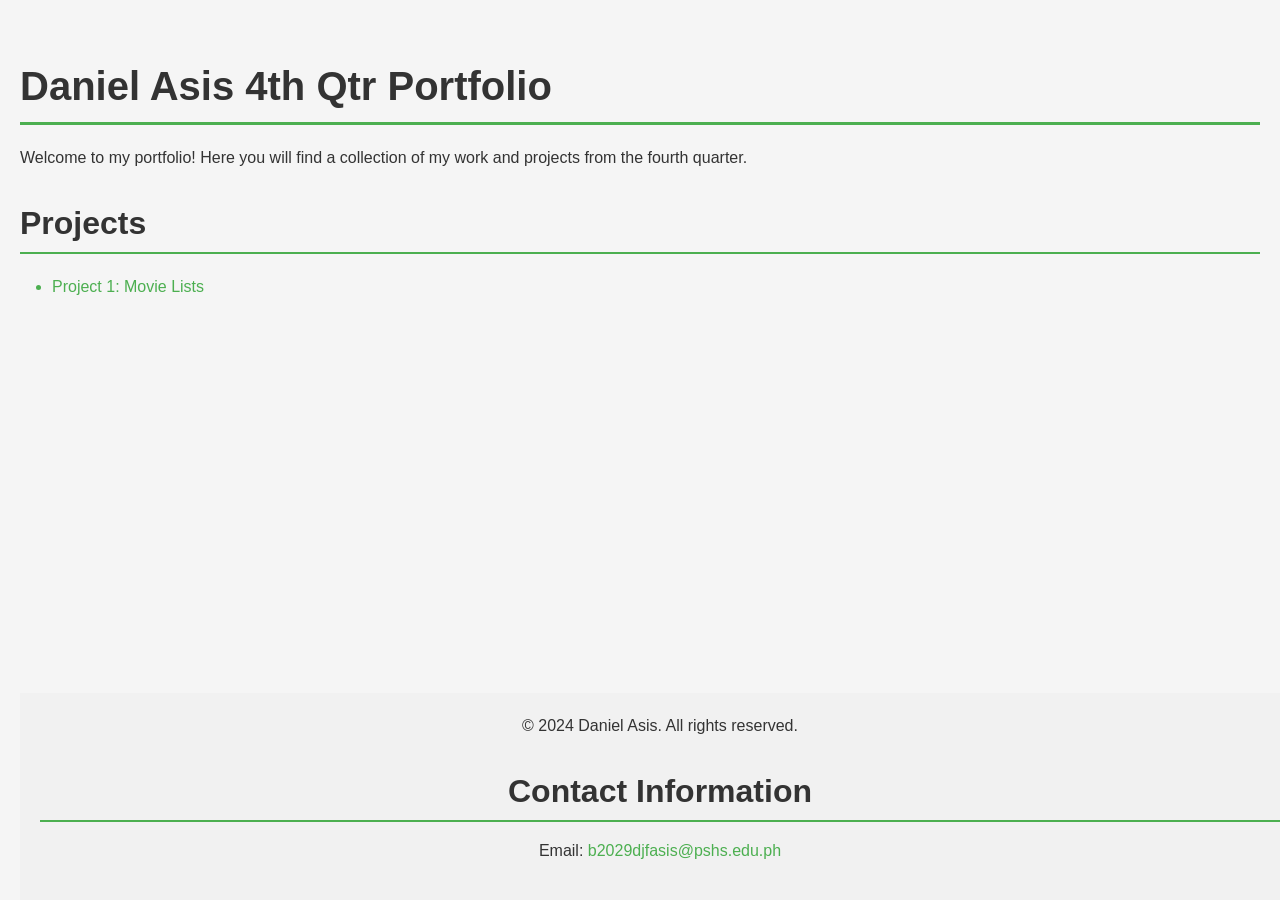
==== index.html @ 5803c312 "Add initial HTML structure and link to CSS styles" ====
<!DOCTYPE html>
<html lang="en">
<head>
    <meta charset="UTF-8">
    <meta name="viewport" content="width=device-width, initial-scale=1.0">
    <link rel="stylesheet" href="public/style.css">
    <title>Daniel Asis 4th Qtr Portfolio</title>
</head>
<body>
    <h1>Daniel Asis 4th Qtr Portfolio</h1>
    <p>Welcome to my portfolio! Here you will find a collection of my work and projects from the fourth quarter.</p>

    <h2>Projects</h2>
    <ul>
        <li><a href="public/q41gNAASIS.html">Project 1: Movie Lists</a></li>
    </ul>

    <footer style="text-align: center; position: fixed; width: 100%; bottom: 0; padding: 20px; background-color: #f1f1f1;">
        <p>&copy; 2024 Daniel Asis. All rights reserved.</p>
        <h2>Contact Information</h2>
        <p>Email: <a href="mailto:b2029djfasis@pshs.edu.ph">b2029djfasis@pshs.edu.ph</a></p>
    </footer>
</body>
</html>
---- public/style.css ----
.form-container fieldset *:focus{
    box-shadow: 0 4px 8px rgba(76, 175, 80, 0.4);
    background-color: #e8f5e9;
    border: 2px solid #4CAF50;
    outline: none;
    margin: 0 auto;
}

.blur{
    box-shadow: 4px 4px 8px rgba(255, 0, 0, 0.2);
}

.form-container{
    width: 400px;
    margin: 0 auto;
    align-self: center;
    padding: 50px;
    border: 2px solid #4CAF50;
    border-radius: 10px;
    background-color: white;
    box-shadow: 0 2px 4px rgba(0, 0, 0, 0.1);
    display: flex;
    flex-direction: column;
    gap: 20px;
}

fieldset{
    flex-shrink: 1;
    border: 2px solid #4CAF50;
    border-radius: 5px;
    padding: 15px;
    background-color: #f9f9f9;
    width: 100%;
    box-sizing: border-box;
}

label {
    margin-bottom: 8px;
    font-weight: bold;
    color: #333;
}

input, select, textarea {
    border: none;
    border-bottom: 2px solid #ddd;
    background-color: transparent;
    padding: 8px 5px;
    font-size: 14px;
    transition: border-color 0.3s ease;
    resize: none;
}

textarea {
    width: 100%;
}

input:focus, select:focus, textarea:focus {
    border-bottom: 2px solid #4CAF50;
}

button {
    padding: 12px 20px;
    font-size: 16px;
    font-weight: bold;
    border: none;
    border-radius: 5px;
    cursor: pointer;
    transition: background-color 0.3s ease, transform 0.1s ease;
}

button[type="submit"] {
    background-color: #4CAF50;
    color: white;
}

button[type="submit"]:hover {
    background-color: #45a049;
    transform: translateY(-2px);
}

button[type="reset"] {
    background-color: #f44336;
    color: white;
}

button[type="reset"]:hover {
    background-color: #da190b;
    transform: translateY(-2px);
}

button:not([type]) {
    background-color: #2196F3;
    color: white;
}

button:not([type]):hover {
    background-color: #0b7dda;
    transform: translateY(-2px);
}

table {
    width: 100%;
    border-collapse: collapse;
    margin: 20px auto;
    box-shadow: 0 2px 4px rgba(0, 0, 0, 0.1);
    background-color: white;
}

th, td {
    padding: 12px 15px;
    text-align: left;
    border: 1px solid #ddd;
}

th {
    background-color: #4CAF50;
    color: white;
    font-weight: bold;
    text-transform: uppercase;
}

tr:nth-child(even) {
    background-color: #f9f9f9;
}

tr:hover {
    background-color: #f1f1f1;
    transition: background-color 0.3s ease;
}

td {
    color: #333;
}

.star {
    background-color: inherit;
    border: none;
    font-size: 24px;
    padding: 0;
    cursor: pointer;
    outline: none;
}

.selected-rating {
    color: #ff9800;
}

.movie-item {
    padding: 10px;
    border: 1px solid #ddd;
    border-radius: 5px;
    margin-bottom: 10px;
    background-color: #f9f9f9;
    transition: background-color 0.3s ease;
}

/* ===== Base Styles ===== */
*, *::before, *::after {
    box-sizing: border-box;
}

body {
    font-family: 'Segoe UI', Tahoma, Geneva, Verdana, sans-serif;
    line-height: 1.6;
    color: #333;
    background-color: #f5f5f5;
    margin: 0;
    padding: 20px;
}

/* ===== Typography ===== */
h1, h2, h3, h4, h5, h6 {
    color: #333;
    margin-top: 1em;
    margin-bottom: 0.5em;
    font-weight: bold;
    line-height: 1.3;
}

h1 {
    font-size: 2.5em;
    border-bottom: 3px solid #4CAF50;
    padding-bottom: 10px;
}

h2 {
    font-size: 2em;
    border-bottom: 2px solid #4CAF50;
    padding-bottom: 8px;
}

h3 {
    font-size: 1.5em;
    color: #4CAF50;
}

h4 {
    font-size: 1.25em;
    color: #45a049;
}

h5 {
    font-size: 1.1em;
    color: #555;
}

h6 {
    font-size: 1em;
    color: #666;
}

p {
    margin: 0 0 1em 0;
    color: #333;
}

/* ===== Links ===== */
a {
    color: #4CAF50;
    text-decoration: none;
    transition: color 0.3s ease, border-bottom 0.3s ease;
    border-bottom: 1px solid transparent;
}

a:hover {
    color: #45a049;
    border-bottom: 1px solid #45a049;
}

a:visited {
    color: #388E3C;
}

a:active {
    color: #2E7D32;
}

/* ===== Lists ===== */
ul, ol {
    margin: 1em 0;
    padding-left: 2em;
    color: #333;
}

ul {
    list-style-type: disc;
}

ol {
    list-style-type: decimal;
}

li {
    margin-bottom: 0.5em;
    padding: 4px 0;
}

li::marker {
    color: #4CAF50;
}

/* ===== Code & Preformatted ===== */
code {
    font-family: 'Consolas', 'Monaco', 'Courier New', monospace;
    background-color: #e8f5e9;
    padding: 2px 6px;
    border-radius: 3px;
    font-size: 0.9em;
    color: #2E7D32;
    border: 1px solid #c8e6c9;
}

pre {
    background-color: #f9f9f9;
    border: 2px solid #4CAF50;
    border-radius: 5px;
    padding: 15px;
    overflow-x: auto;
    margin: 1em 0;
    box-shadow: 0 2px 4px rgba(0, 0, 0, 0.1);
}

pre code {
    background-color: transparent;
    border: none;
    padding: 0;
}

/* ===== Blockquote ===== */
blockquote {
    margin: 1em 0;
    padding: 15px 20px;
    border-left: 4px solid #4CAF50;
    background-color: #f9f9f9;
    color: #555;
    font-style: italic;
    border-radius: 0 5px 5px 0;
    box-shadow: 0 2px 4px rgba(0, 0, 0, 0.1);
}

blockquote cite {
    display: block;
    margin-top: 10px;
    font-size: 0.9em;
    color: #4CAF50;
    font-style: normal;
}

/* ===== Horizontal Rule ===== */
hr {
    border: none;
    height: 2px;
    background: linear-gradient(to right, transparent, #4CAF50, transparent);
    margin: 2em 0;
}

/* ===== Images ===== */
img {
    max-width: 100%;
    height: auto;
    border-radius: 5px;
    box-shadow: 0 2px 4px rgba(0, 0, 0, 0.1);
    transition: transform 0.3s ease, box-shadow 0.3s ease;
}

img:hover {
    transform: scale(1.02);
    box-shadow: 0 4px 8px rgba(76, 175, 80, 0.3);
}

/* ===== Text Formatting ===== */
strong, b {
    font-weight: bold;
    color: #333;
}

em, i {
    font-style: italic;
    color: #555;
}

mark {
    background-color: #c8e6c9;
    padding: 2px 4px;
    border-radius: 3px;
}

small {
    font-size: 0.85em;
    color: #666;
}

del, s {
    text-decoration: line-through;
    color: #999;
}

ins, u {
    text-decoration: underline;
    text-decoration-color: #4CAF50;
}

abbr[title] {
    border-bottom: 1px dotted #4CAF50;
    cursor: help;
}

/* ===== Definition Lists ===== */
dl {
    margin: 1em 0;
}

dt {
    font-weight: bold;
    color: #4CAF50;
    margin-top: 1em;
}

dd {
    margin-left: 2em;
    color: #555;
}

/* ===== Figure & Caption ===== */
figure {
    margin: 1em 0;
    padding: 15px;
    background-color: #f9f9f9;
    border: 1px solid #ddd;
    border-radius: 5px;
    text-align: center;
}

figcaption {
    margin-top: 10px;
    font-size: 0.9em;
    color: #666;
    font-style: italic;
}

/* ===== Address ===== */
address {
    font-style: normal;
    padding: 15px;
    background-color: #e8f5e9;
    border-left: 4px solid #4CAF50;
    border-radius: 0 5px 5px 0;
    margin: 1em 0;
}

/* ===== Details & Summary ===== */
details {
    margin: 1em 0;
    padding: 15px;
    border: 2px solid #4CAF50;
    border-radius: 5px;
    background-color: #f9f9f9;
}

summary {
    cursor: pointer;
    font-weight: bold;
    color: #4CAF50;
    padding: 5px;
    transition: color 0.3s ease;
}

summary:hover {
    color: #45a049;
}

details[open] summary {
    border-bottom: 1px solid #ddd;
    margin-bottom: 10px;
    padding-bottom: 10px;
}

/* ===== Keyboard Input ===== */
kbd {
    font-family: 'Consolas', 'Monaco', 'Courier New', monospace;
    background-color: #333;
    color: white;
    padding: 3px 8px;
    border-radius: 4px;
    font-size: 0.85em;
    box-shadow: 0 2px 0 #1a1a1a;
}

/* ===== Sample Output ===== */
samp {
    font-family: 'Consolas', 'Monaco', 'Courier New', monospace;
    background-color: #f9f9f9;
    padding: 2px 6px;
    border-radius: 3px;
    color: #666;
}

/* ===== Variables ===== */
var {
    font-family: 'Consolas', 'Monaco', 'Courier New', monospace;
    font-style: italic;
    color: #4CAF50;
}
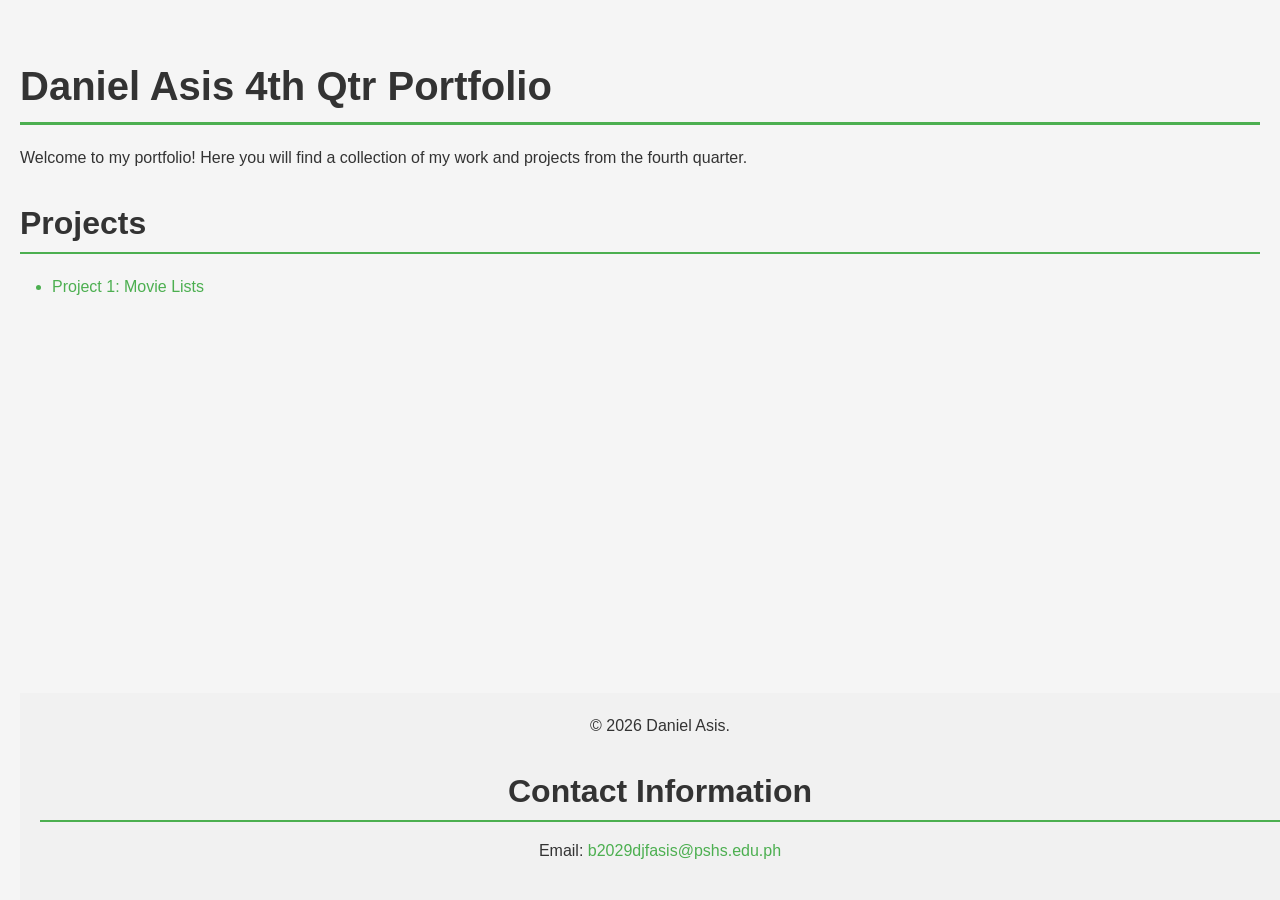
==== commit cb76e1d4: "Fixed year on footer, added footer to g1" ====
--- a/index.html
+++ b/index.html
@@ -16,7 +16,7 @@
     </ul>
 
     <footer style="text-align: center; position: fixed; width: 100%; bottom: 0; padding: 20px; background-color: #f1f1f1;">
-        <p>&copy; 2024 Daniel Asis. All rights reserved.</p>
+        <p>&copy; 2026 Daniel Asis.</p>
         <h2>Contact Information</h2>
         <p>Email: <a href="mailto:b2029djfasis@pshs.edu.ph">b2029djfasis@pshs.edu.ph</a></p>
     </footer>
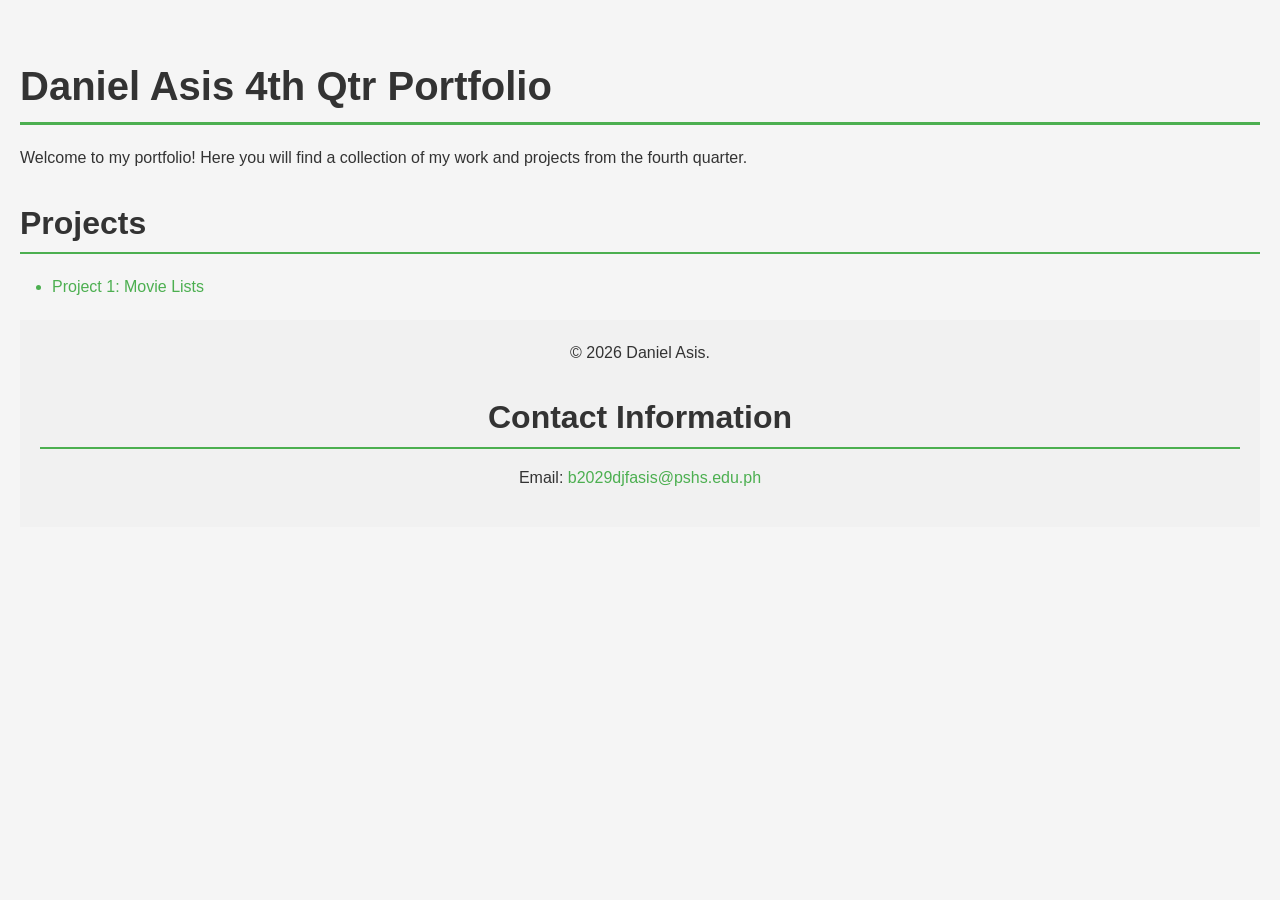
==== commit 76f6854d: "Initiate 2nd graded" ====
--- a/index.html
+++ b/index.html
@@ -15,7 +15,7 @@
         <li><a href="public/q41gNAASIS.html">Project 1: Movie Lists</a></li>
     </ul>
 
-    <footer style="text-align: center; position: fixed; width: 100%; bottom: 0; padding: 20px; background-color: #f1f1f1;">
+    <footer style="text-align: center; align-self:baseline; width: 100%; bottom: 0; padding: 20px; background-color: #f1f1f1;">
         <p>&copy; 2026 Daniel Asis.</p>
         <h2>Contact Information</h2>
         <p>Email: <a href="mailto:b2029djfasis@pshs.edu.ph">b2029djfasis@pshs.edu.ph</a></p>
--- a/public/style.css
+++ b/public/style.css
@@ -460,4 +460,27 @@
     font-family: 'Consolas', 'Monaco', 'Courier New', monospace;
     font-style: italic;
     color: #4CAF50;
+}
+
+/* ===== Webkit Fixes ===== */
+::-webkit-scrollbar {
+    width: 12px;
+}
+
+::-webkit-scrollbar-track {
+    background: #f1f1f1;
+}
+
+::-webkit-scrollbar-thumb {
+    background: #4CAF50;
+    border-radius: 6px;
+}
+
+::-webkit-scrollbar-thumb:hover {
+    background: #45a049;
+}
+
+::-webkit-outer-spin-button, ::-webkit-inner-spin-button {
+    -webkit-appearance: none;
+    margin: 0;
 }
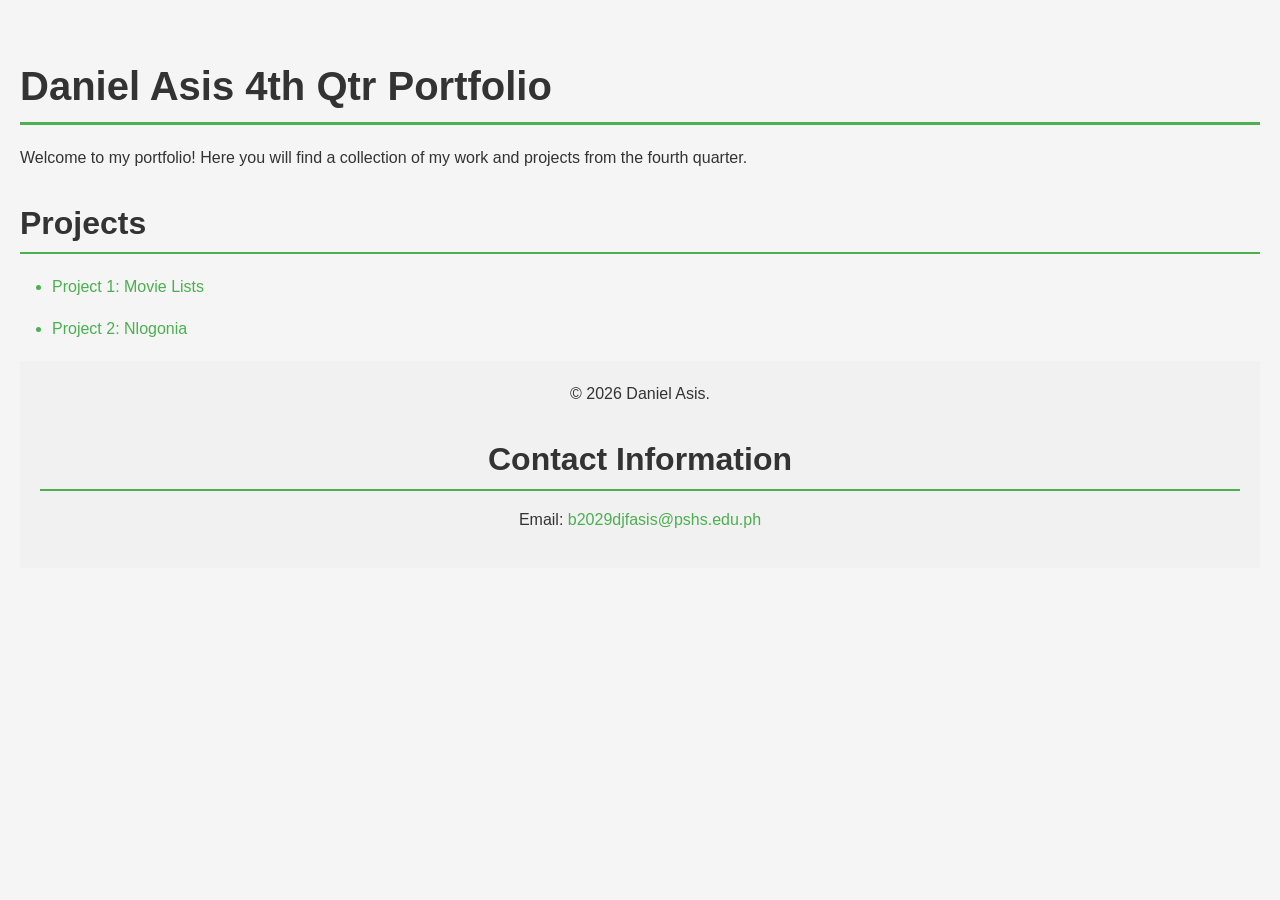
==== commit 98d4923c: "Initiate 3rd graded" ====
--- a/index.html
+++ b/index.html
@@ -13,6 +13,7 @@
     <h2>Projects</h2>
     <ul>
         <li><a href="public/q41gNAASIS.html">Project 1: Movie Lists</a></li>
+        <li><a href="public/3rdGraded/q43gNAASIS.html">Project 2: Nlogonia</a></li>
     </ul>
 
     <footer style="text-align: center; align-self:baseline; width: 100%; bottom: 0; padding: 20px; background-color: #f1f1f1;">
--- a/public/style.css
+++ b/public/style.css
@@ -1,3 +1,8 @@
+:root{
+    padding: 0;
+    margin: 0;
+}
+
 .form-container fieldset *:focus{
     box-shadow: 0 4px 8px rgba(76, 175, 80, 0.4);
     background-color: #e8f5e9;
@@ -55,6 +60,7 @@
 }
 
 input:focus, select:focus, textarea:focus {
+    outline: none;
     border-bottom: 2px solid #4CAF50;
 }
 
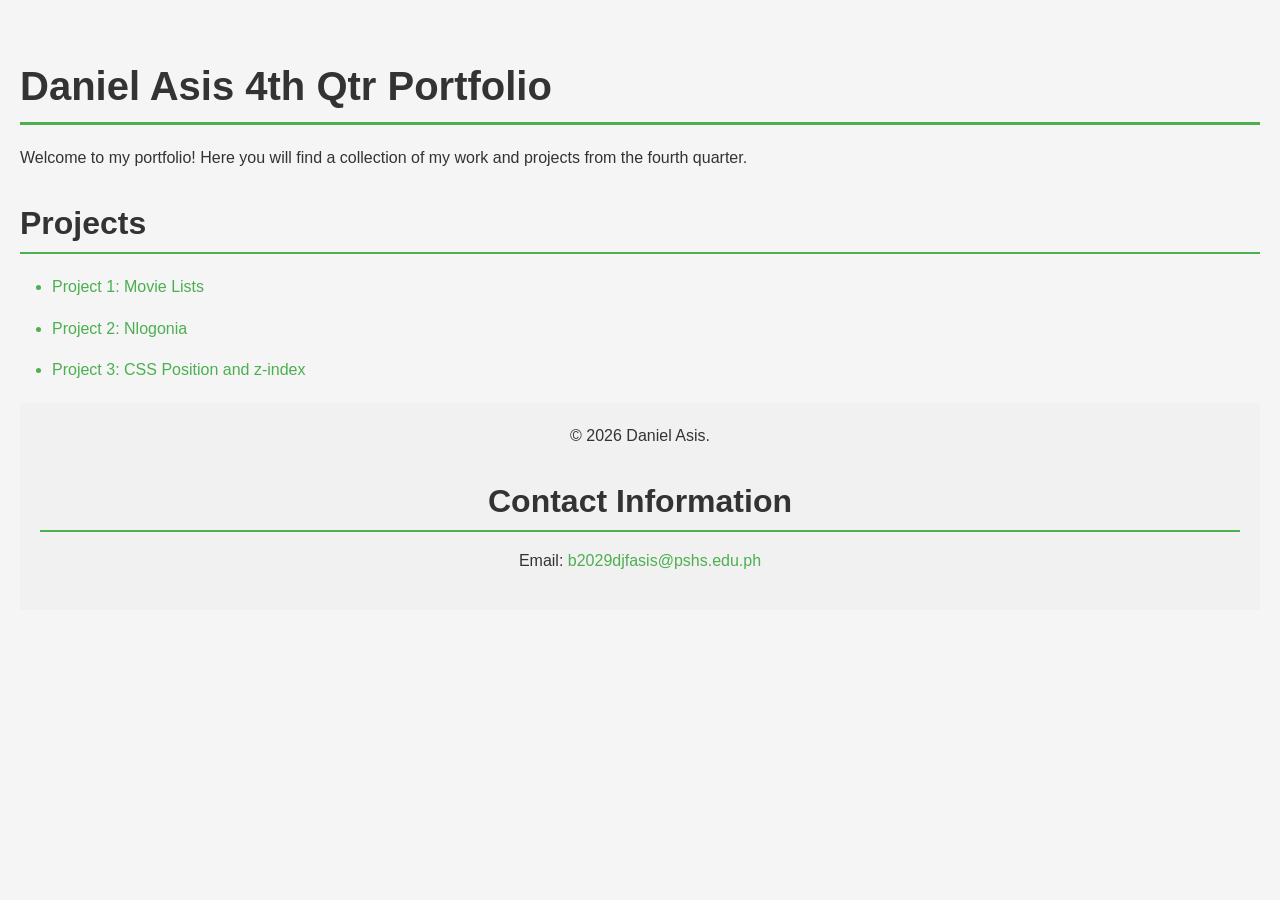
==== commit 1f04d977: "Answer to .md, added link to sw2 for index.html" ====
--- a/index.html
+++ b/index.html
@@ -14,6 +14,7 @@
     <ul>
         <li><a href="public/q41gNAASIS.html">Project 1: Movie Lists</a></li>
         <li><a href="public/3rdGraded/q43gNAASIS.html">Project 2: Nlogonia</a></li>
+        <li><a href="public/Seatwork2/9NAASISseatwork2.html">Project 3: CSS Position and z-index</a></li>
     </ul>
 
     <footer style="text-align: center; align-self:baseline; width: 100%; bottom: 0; padding: 20px; background-color: #f1f1f1;">
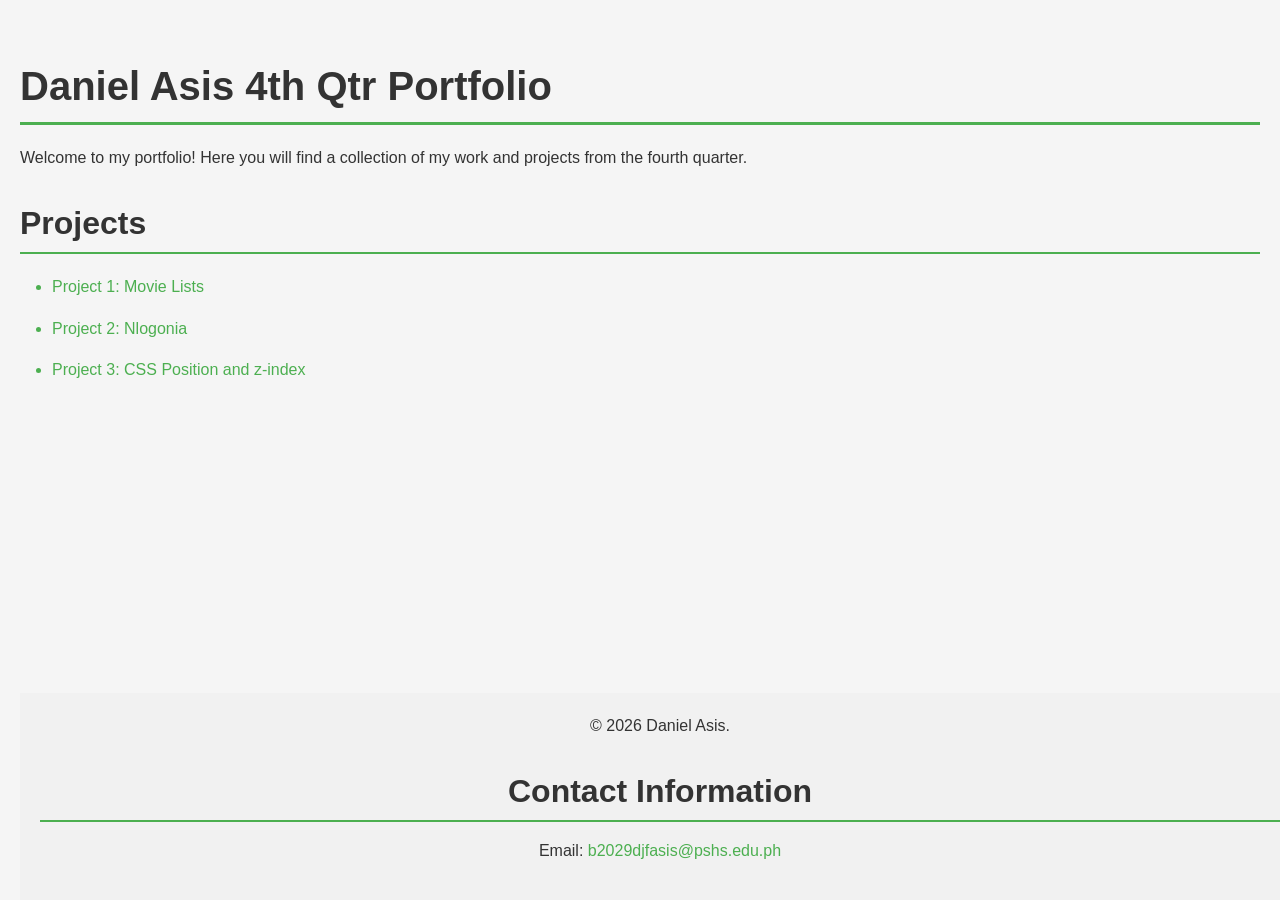
==== commit f39250a6: "Moved footer to bottom" ====
--- a/index.html
+++ b/index.html
@@ -17,7 +17,7 @@
         <li><a href="public/Seatwork2/9NAASISseatwork2.html">Project 3: CSS Position and z-index</a></li>
     </ul>
 
-    <footer style="text-align: center; align-self:baseline; width: 100%; bottom: 0; padding: 20px; background-color: #f1f1f1;">
+    <footer style="position: absolute; text-align: center; align-self:baseline; width: 100%; bottom: 0; padding: 20px; background-color: #f1f1f1;">
         <p>&copy; 2026 Daniel Asis.</p>
         <h2>Contact Information</h2>
         <p>Email: <a href="mailto:b2029djfasis@pshs.edu.ph">b2029djfasis@pshs.edu.ph</a></p>
